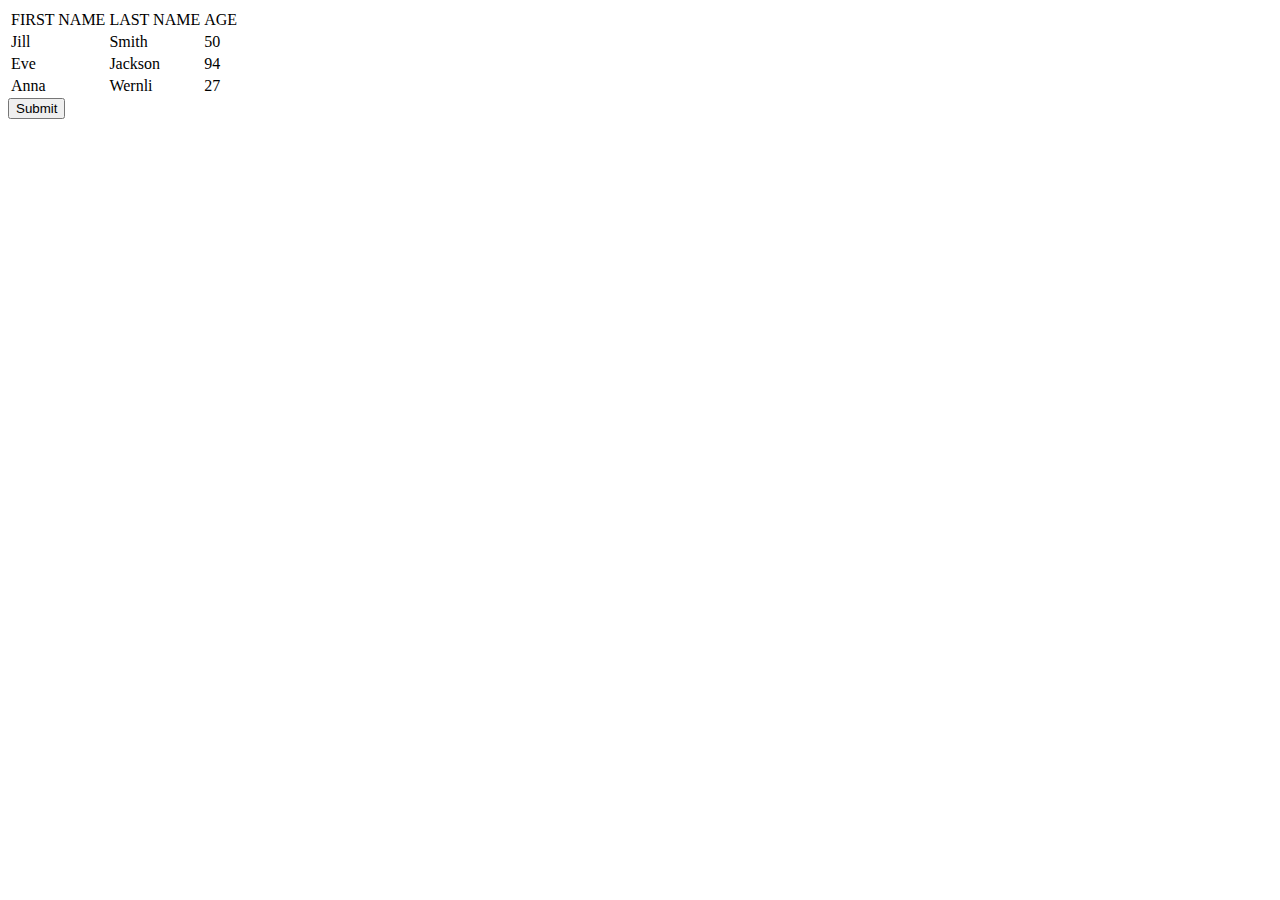
==== admin-html/BETA_13.html @ 794c9a11 "none" ====
<html>
	<head>
	</head>
	
	
	
<body>
	

	<form >
		<table id="myTable" >
			<!-- Table row display elements -->
			 
			 <tr>
			    <td>FIRST NAME</td>
			    <td>LAST NAME</td> 
			    <td>AGE</td>
			  </tr>
			  <tr>
			    <td>Jill</td>
			    <td>Smith</td> 
			    <td>50</td>
			  </tr>
			  <tr>
			    <td>Eve</td>
			    <td>Jackson</td> 
			    <td>94</td>
			  </tr>
			  <tr>
			    <td>Anna</td>
			    <td>Wernli</td> 
			    <td>27</td>
			  </tr>
			  
			<input type="hidden" name="hiddenName" value="your value"/>
  		</table>
  		
  		<input type="submit" value="Submit" onclick="myFunction()"/>
	</form>


	<script>
		
	function myFunction()
	{
		var table = document.getElementById('myTable');
		var data = []; // first row needs to be headers var headers = []; 
		var headers = [];
		for(var i=0; i<table.rows[0].cells.length; i++) 
		{
			 headers[i] = table.rows[0].cells[i].innerHTML.toLowerCase().replace(/ /gi,''); 
		} 
		// go through cells 
		for(var i=1; i<table.rows.length; i++) 
		{ 
			var tableRow = table.rows[i]; var rowData = {}; 
			for(var j=0; j<tableRow.cells.length; j++) 
			{ 
				rowData[ headers[j] ] = tableRow.cells[j].innerHTML; 
			} 
			data.push(rowData); 
		}
		 
		// console.log(JSON.stringify(data));
		
		$.ajax({
			    type: 'POST',
			    url: 'BETA_14.php',
			    data: JSON.stringify(data),
			    dataType: 'json'
				});
		
		return false;
	}
    	
	</script>
	
	
</body>
	
	
	
</html>
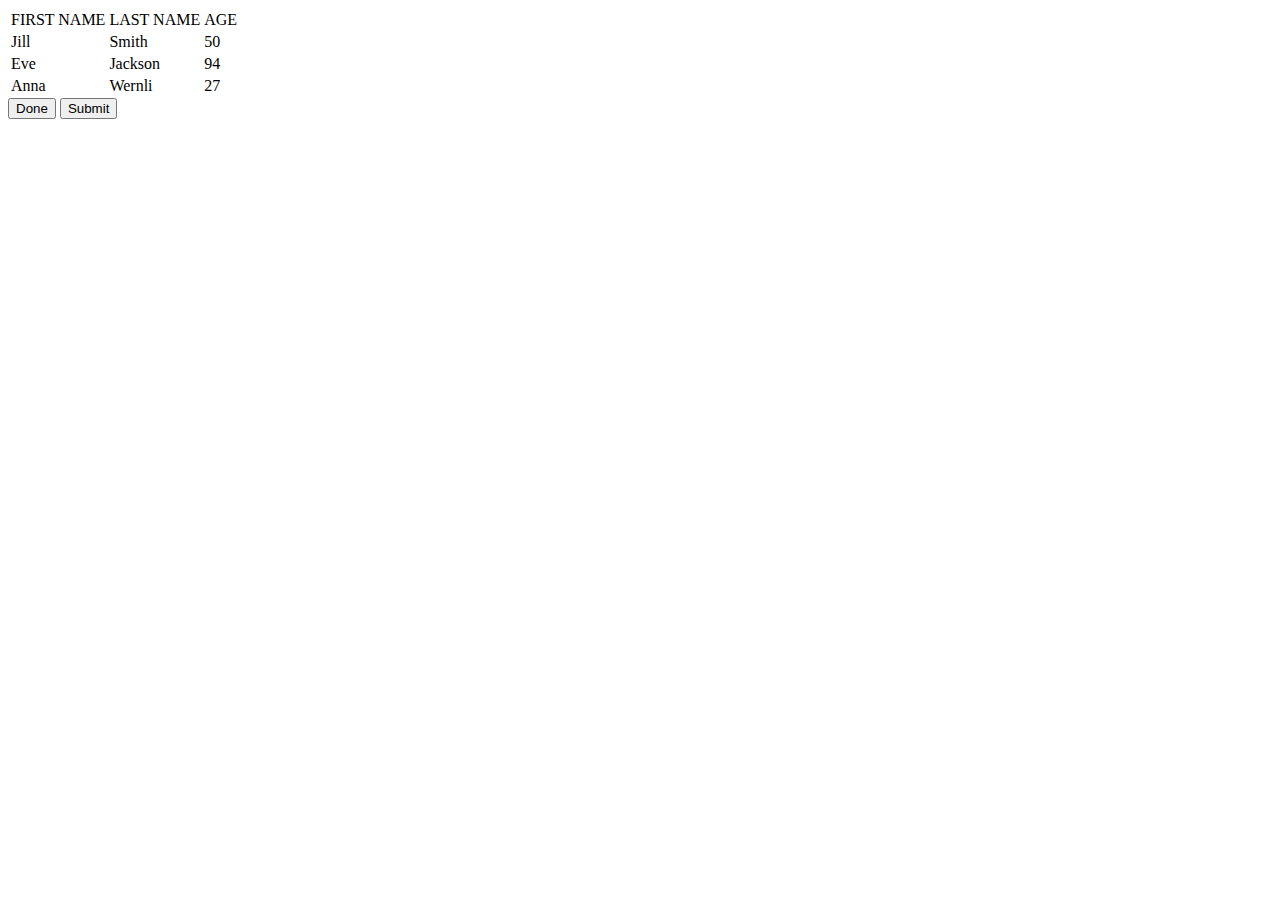
==== commit a2e68f5c: "none" ====
--- a/admin-html/BETA_13.html
+++ b/admin-html/BETA_13.html
@@ -8,7 +8,7 @@
 	
 
 	<form >
-		<table id="myTable" >
+		<table id="myTable" action="BETA_14.php" method="post">
 			<!-- Table row display elements -->
 			 
 			 <tr>
@@ -33,9 +33,12 @@
 			  </tr>
 			  
 			<input type="hidden" name="hiddenName" value="your value"/>
+			<input type="hidden" id="myID" name="hiddenName2" value=""/>
   		</table>
   		
-  		<input type="submit" value="Submit" onclick="myFunction()"/>
+  		<button onclick="myFunction2()"> Done </button>
+  		
+  		<input type="submit" value="Submit"/>
 	</form>
 
 
@@ -69,8 +72,30 @@
 			    data: JSON.stringify(data),
 			    dataType: 'json'
 				});
-		
-		return false;
+
+	}
+	
+	function myFunction2()
+	{
+		var table = document.getElementById('myTable');
+		var data = []; // first row needs to be headers var headers = []; 
+		var headers = [];
+		for(var i=0; i<table.rows[0].cells.length; i++) 
+		{
+			 headers[i] = table.rows[0].cells[i].innerHTML.toLowerCase().replace(/ /gi,''); 
+		} 
+		// go through cells 
+		for(var i=1; i<table.rows.length; i++) 
+		{ 
+			var tableRow = table.rows[i]; var rowData = {}; 
+			for(var j=0; j<tableRow.cells.length; j++) 
+			{ 
+				rowData[ headers[j] ] = tableRow.cells[j].innerHTML; 
+			} 
+			data.push(rowData); 
+		}
+		 
+		document.getElementById('myID').value = JSON.stringify(data);
 	}
     	
 	</script>
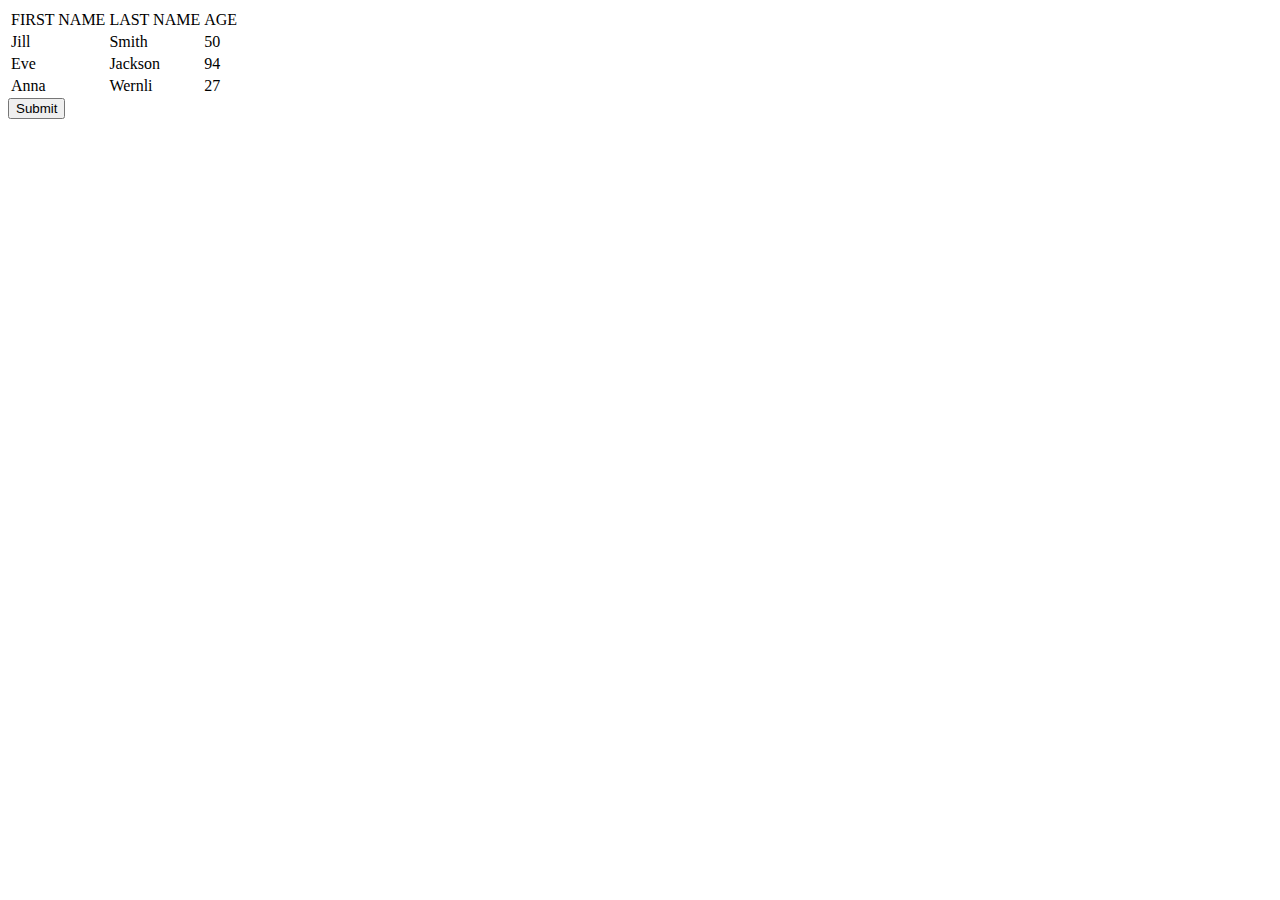
==== commit e07c10b9: "none" ====
--- a/admin-html/BETA_13.html
+++ b/admin-html/BETA_13.html
@@ -7,8 +7,8 @@
 <body>
 	
 
-	<form >
-		<table id="myTable" action="BETA_14.php" method="post">
+	<form action="BETA_14.php" method="post">
+		<table id="myTable">
 			<!-- Table row display elements -->
 			 
 			 <tr>
@@ -31,14 +31,11 @@
 			    <td>Wernli</td> 
 			    <td>27</td>
 			  </tr>
-			  
-			<input type="hidden" name="hiddenName" value="your value"/>
-			<input type="hidden" id="myID" name="hiddenName2" value=""/>
+
+			<input type="hidden" name="json" value=""/>
   		</table>
   		
-  		<button onclick="myFunction2()"> Done </button>
-  		
-  		<input type="submit" value="Submit"/>
+  		<input type="submit" value="Submit" onclick="myFunction2()"/>
 	</form>
 
 
